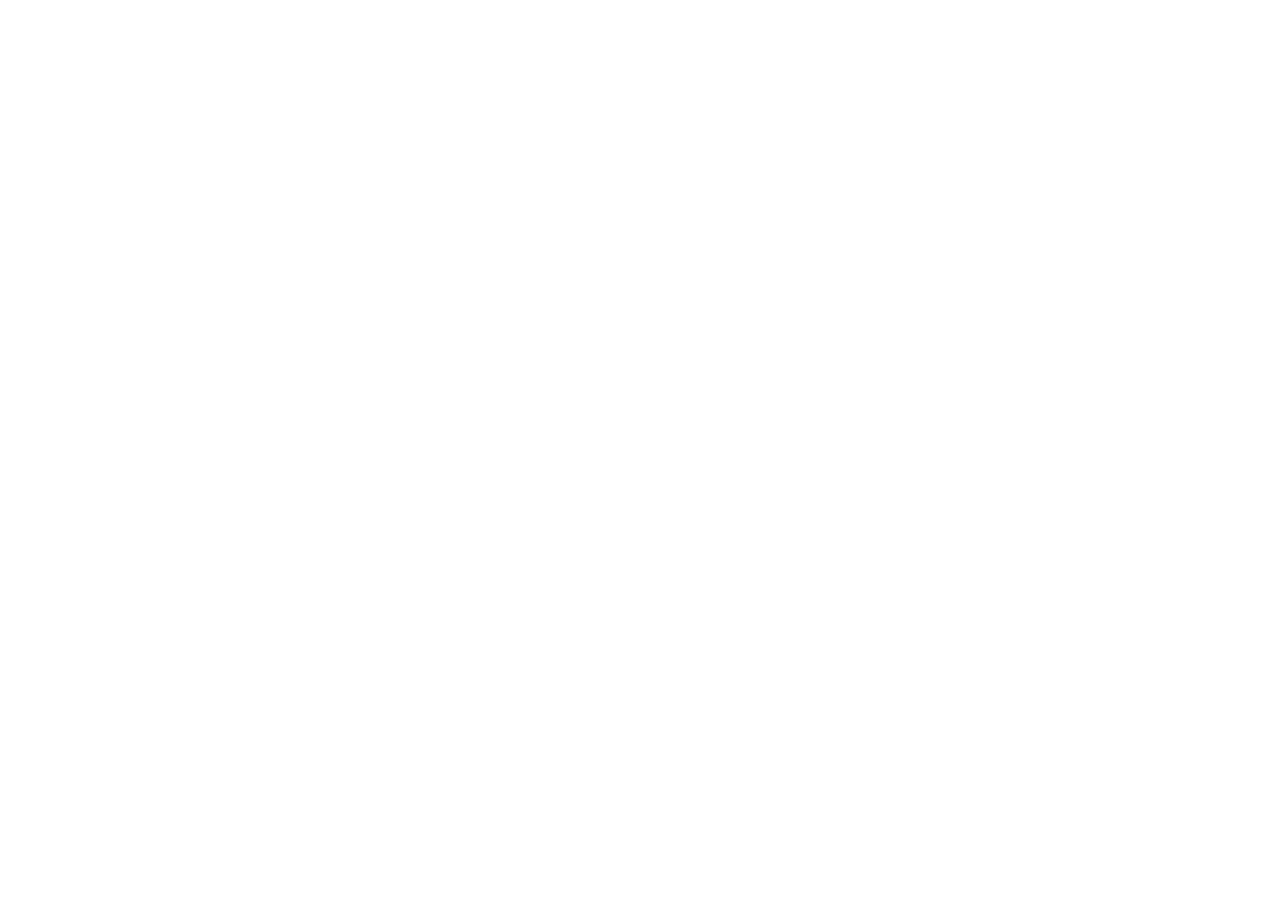
==== src/index.html @ c5f1e7f2 "Initial commit" ====
<!DOCTYPE html>
<html lang="en">
  <head>
    <meta charset="UTF-8" />
    <link rel="icon" type="image/svg+xml" href="/favicon.svg" />
    <meta name="viewport" content="width=device-width, initial-scale=1.0" />
    <title>Vanilla App Template</title>
    <link rel="stylesheet" href="./css/styles.css" />
  </head>
  <body>
    <load src="./partials/header.html" icon-path="img/sprite.svg#logo" />

    <main>
      <!-- Loads the specified .html file -->
      <load src="./partials/vite-promo.html" />
      <load src="./partials/badges.html" />
    </main>

    <load src="./partials/footer.html" />

    <script type="module" src="./main.js"></script>
  </body>
</html>
---- src/css/styles.css ----
/**
  |============================
  | include css partials with
  | default @import url()
  |============================
*/
/* Common styles */
@import url('./reset.css');
@import url('./base.css');
@import url('./container.css');
@import url('./animations.css');

/* Sections style */
@import url('./header.css');
@import url('./vite-promo.css');
@import url('./badges.css');
@import url('./back-link.css');
@import url('./footer.css');
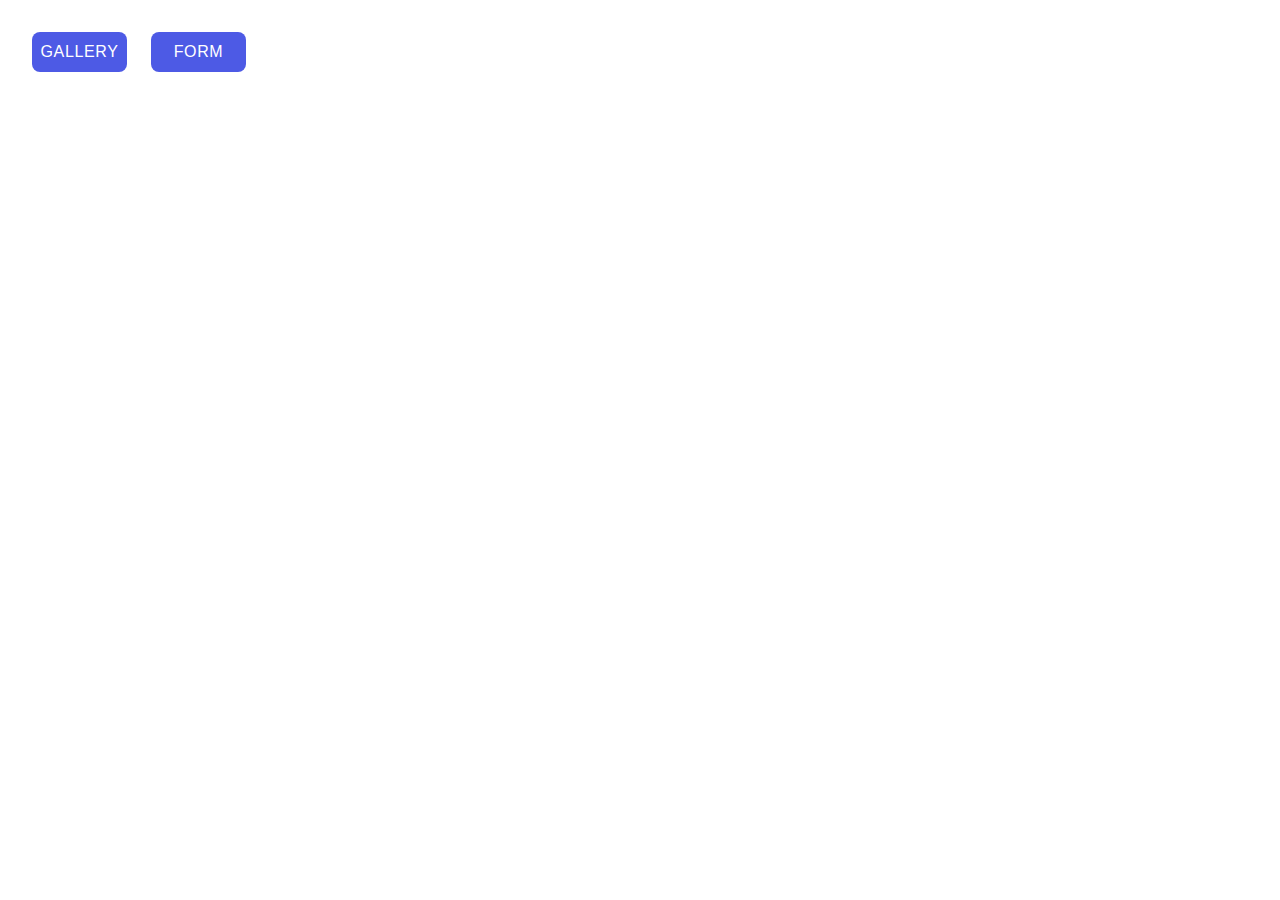
==== commit db68d764: "js9" ====
--- a/src/index.html
+++ b/src/index.html
@@ -4,20 +4,23 @@
     <meta charset="UTF-8" />
     <link rel="icon" type="image/svg+xml" href="/favicon.svg" />
     <meta name="viewport" content="width=device-width, initial-scale=1.0" />
-    <title>Vanilla App Template</title>
+    <title>gellery</title>
     <link rel="stylesheet" href="./css/styles.css" />
   </head>
   <body>
-    <load src="./partials/header.html" icon-path="img/sprite.svg#logo" />
-
-    <main>
-      <!-- Loads the specified .html file -->
-      <load src="./partials/vite-promo.html" />
-      <load src="./partials/badges.html" />
-    </main>
-
-    <load src="./partials/footer.html" />
-
-    <script type="module" src="./main.js"></script>
+    <nav>
+      <ul class="nav-list">
+        <li class="list">
+          <button class="btn">
+            <a href="./1-gallery.html">GALLERY</a>
+          </button>
+        </li>
+        <li class="list">
+          <button class="btn">
+            <a href="./2-form.html">FORM</a>
+          </button>
+        </li>
+      </ul>
+    </nav>
   </body>
 </html>
--- a/src/css/styles.css
+++ b/src/css/styles.css
@@ -1,18 +1,138 @@
-/**
-  |============================
-  | include css partials with
-  | default @import url()
-  |============================
-*/
-/* Common styles */
-@import url('./reset.css');
-@import url('./base.css');
-@import url('./container.css');
-@import url('./animations.css');
+h1,
+h2,
+h3,
+h4,
+h5,
+h6,
+p {
+  margin: 0;
+}
 
-/* Sections style */
-@import url('./header.css');
-@import url('./vite-promo.css');
-@import url('./badges.css');
-@import url('./back-link.css');
-@import url('./footer.css');
+p:last-child {
+  margin-bottom: 0;
+}
+
+ul,
+li {
+  margin: 0;
+  padding: 0;
+  list-style: none;
+}
+
+a {
+  color: currentColor;
+  text-decoration: none;
+}
+
+button {
+  cursor: pointer;
+}
+
+img {
+  display: block;
+  max-width: 100%;
+  width: 360px;
+  height: 200px;
+}
+.nav-list {
+  margin: 24px;
+  display: flex;
+  gap: 24px;
+}
+.btn {
+  width: 95px;
+  height: 40px;
+  display: flex;
+  justify-content: center;
+  align-items: center;
+
+  font-size: 16px;
+  font-weight: 500;
+  line-height: 1.5;
+  letter-spacing: 0.04em;
+  color: #ffffff;
+
+  cursor: pointer;
+  background-color: #4d5ae5;
+  border: none;
+  border-radius: 8px;
+
+  margin-top: 8px;
+}
+.btn:hover,
+.btn:focus {
+  background-color: #6c8cff;
+}
+.list,
+.go-back {
+  font-weight: 500;
+  font-size: 16px;
+  line-height: 1.5;
+  letter-spacing: 0.04em;
+  color: #4e75ff;
+}
+/* gallery */
+.gallery {
+  display: flex;
+  justify-content: center;
+  gap: 24px;
+  flex-wrap: wrap;
+
+  margin-top: 24px;
+}
+.sl-wrapper {
+  background: rgba(46, 47, 66, 0.8);
+}
+.simple-lightbox div.sl-counter {
+  color: #ffff;
+}
+.sl-wrapper .sl-navigation button.sl-prev {
+  color: #ffff;
+}
+.sl-wrapper .sl-navigation button.sl-next {
+  color: #ffff;
+}
+.sl-wrapper button.sl-close {
+  color: #ffff;
+}
+/* form */
+.feedback-form {
+  margin: 24px;
+
+  display: flex;
+  align-items: flex-start;
+  justify-content: flex-start;
+  flex-direction: column;
+  gap: 8px;
+
+  width: 360px;
+  height: auto;
+}
+.label {
+  font-weight: 400;
+  font-size: 16px;
+  line-height: 1.5;
+  letter-spacing: 0.04em;
+  color: #2e2f42;
+}
+.input {
+  border: 1px solid #808080;
+  border-radius: 4px;
+  width: 360px;
+  height: 40px;
+
+  font-weight: 400;
+  font-size: 16px;
+  line-height: 1.5;
+  letter-spacing: 0.04em;
+  color: #2e2f42;
+
+  padding-left: 16px;
+}
+.input:hover,
+.input:focus {
+  border-color: black;
+}
+.textarea {
+  min-height: 80px;
+}
